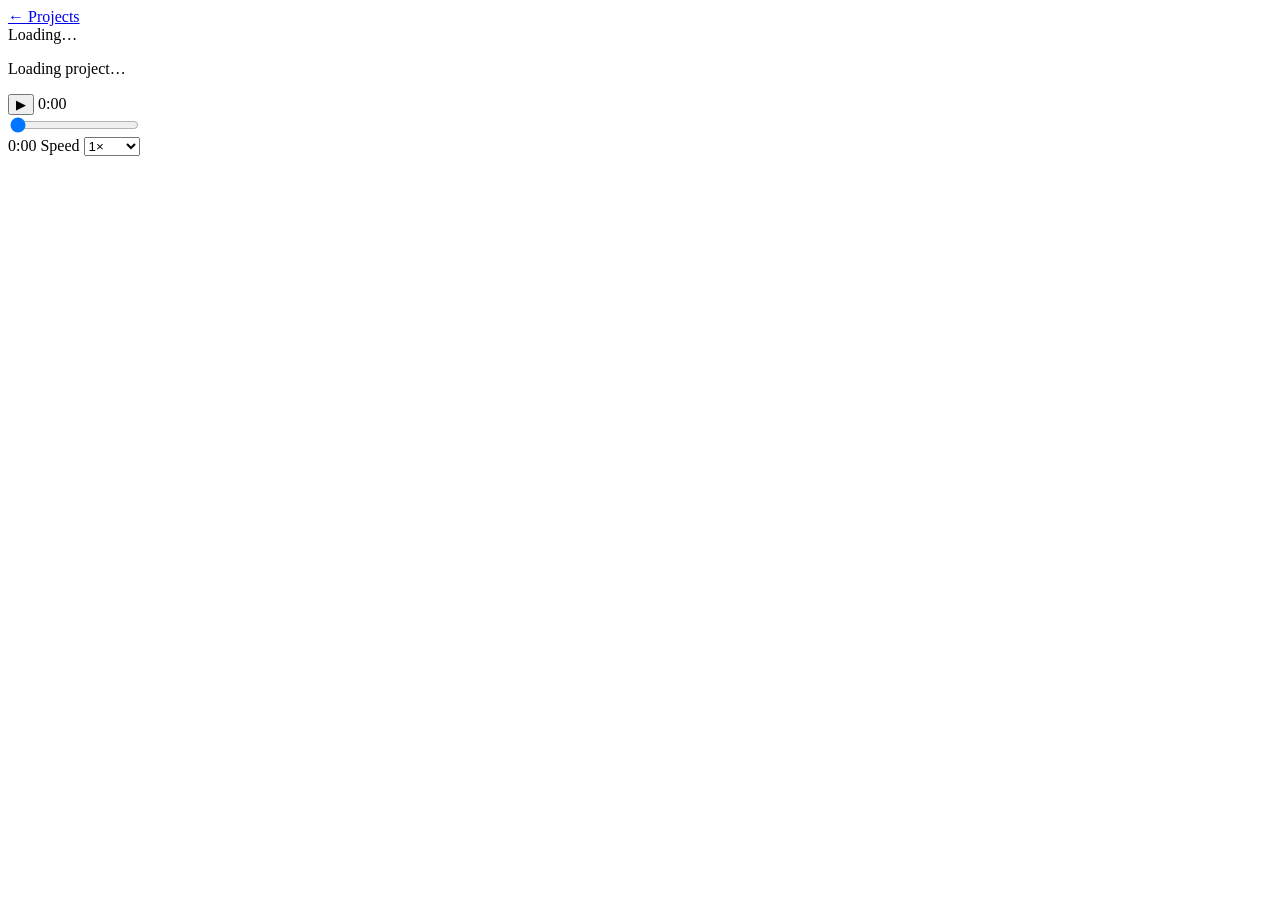
==== frontend/mixer.html @ d05b3b35 "Initial commit: YouTube-to-stems pipeline with browser mixer - FastAPI backend: download via yt-dlp," ====
<!DOCTYPE html>
<html lang="en">
<head>
  <meta charset="UTF-8">
  <meta name="viewport" content="width=device-width, initial-scale=1.0">
  <title>Tube DeMixer — Mixer</title>
  <link rel="preconnect" href="https://fonts.googleapis.com">
  <link rel="preconnect" href="https://fonts.gstatic.com" crossorigin>
  <link href="https://fonts.googleapis.com/css2?family=JetBrains+Mono:wght@300;400;500;600;700&display=swap" rel="stylesheet">
  <link rel="stylesheet" href="/css/app.css">
  <link rel="stylesheet" href="/css/mixer.css">
</head>
<body class="mixer-page">

  <header class="app-header">
    <div class="header-inner">
      <a href="/" class="btn btn-ghost btn-sm">← Projects</a>
      <div id="mixer-title" class="mixer-header-title">Loading…</div>
      <span id="mixer-model" class="model-badge"></span>
    </div>
  </header>

  <!-- Loading state -->
  <div id="loading-state" class="mixer-loading">
    <div class="spinner"></div>
    <p id="loading-msg">Loading project…</p>
  </div>

  <!-- Mixer (hidden until ready) -->
  <div id="mixer-root" class="mixer-root hidden">

    <!-- Transport bar -->
    <div class="transport">
      <button id="play-btn" class="play-btn" aria-label="Play / Pause">▶</button>
      <span id="time-current" class="transport-time">0:00</span>
      <div class="seek-wrap">
        <input type="range" id="seek-bar" class="seek-bar" min="0" max="100" step="0.01" value="0">
      </div>
      <span id="time-total" class="transport-time">0:00</span>
      <label class="speed-label">
        Speed
        <select id="speed-select" class="speed-select">
          <option value="0.5">0.5×</option>
          <option value="0.75">0.75×</option>
          <option value="1" selected>1×</option>
          <option value="1.25">1.25×</option>
          <option value="1.5">1.5×</option>
          <option value="2">2×</option>
        </select>
      </label>
    </div>

    <!-- Stem tracks -->
    <div id="stems-container" class="stems-container"></div>

  </div>

  <script type="module" src="/js/mixer.js"></script>
</body>
</html>
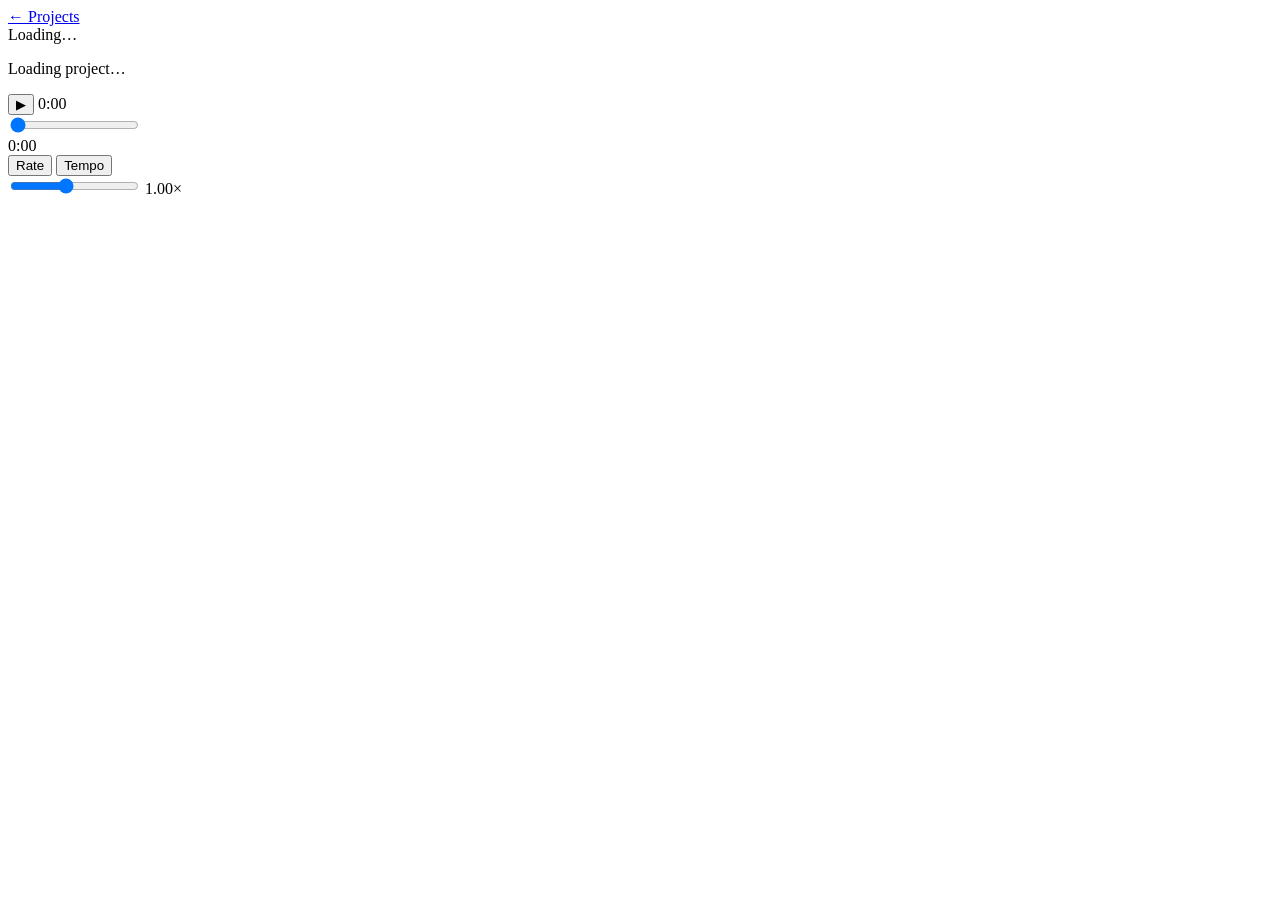
==== commit 32b7bf45: "Speed slider (0.05x step) + Rate/Tempo mode toggle - Replace speed dropdown with range slider (0.25–" ====
--- a/frontend/mixer.html
+++ b/frontend/mixer.html
@@ -37,17 +37,15 @@
         <input type="range" id="seek-bar" class="seek-bar" min="0" max="100" step="0.01" value="0">
       </div>
       <span id="time-total" class="transport-time">0:00</span>
-      <label class="speed-label">
-        Speed
-        <select id="speed-select" class="speed-select">
-          <option value="0.5">0.5×</option>
-          <option value="0.75">0.75×</option>
-          <option value="1" selected>1×</option>
-          <option value="1.25">1.25×</option>
-          <option value="1.5">1.5×</option>
-          <option value="2">2×</option>
-        </select>
-      </label>
+      <div class="speed-group">
+        <div class="speed-mode-toggle">
+          <button id="mode-rate"  class="mode-btn active" title="Speed changes pitch too">Rate</button>
+          <button id="mode-tempo" class="mode-btn"        title="Speed without pitch change">Tempo</button>
+        </div>
+        <input id="speed-slider" class="speed-slider" type="range"
+               min="0.25" max="2" step="0.05" value="1">
+        <span id="speed-val" class="speed-val">1.00×</span>
+      </div>
     </div>
 
     <!-- Stem tracks -->
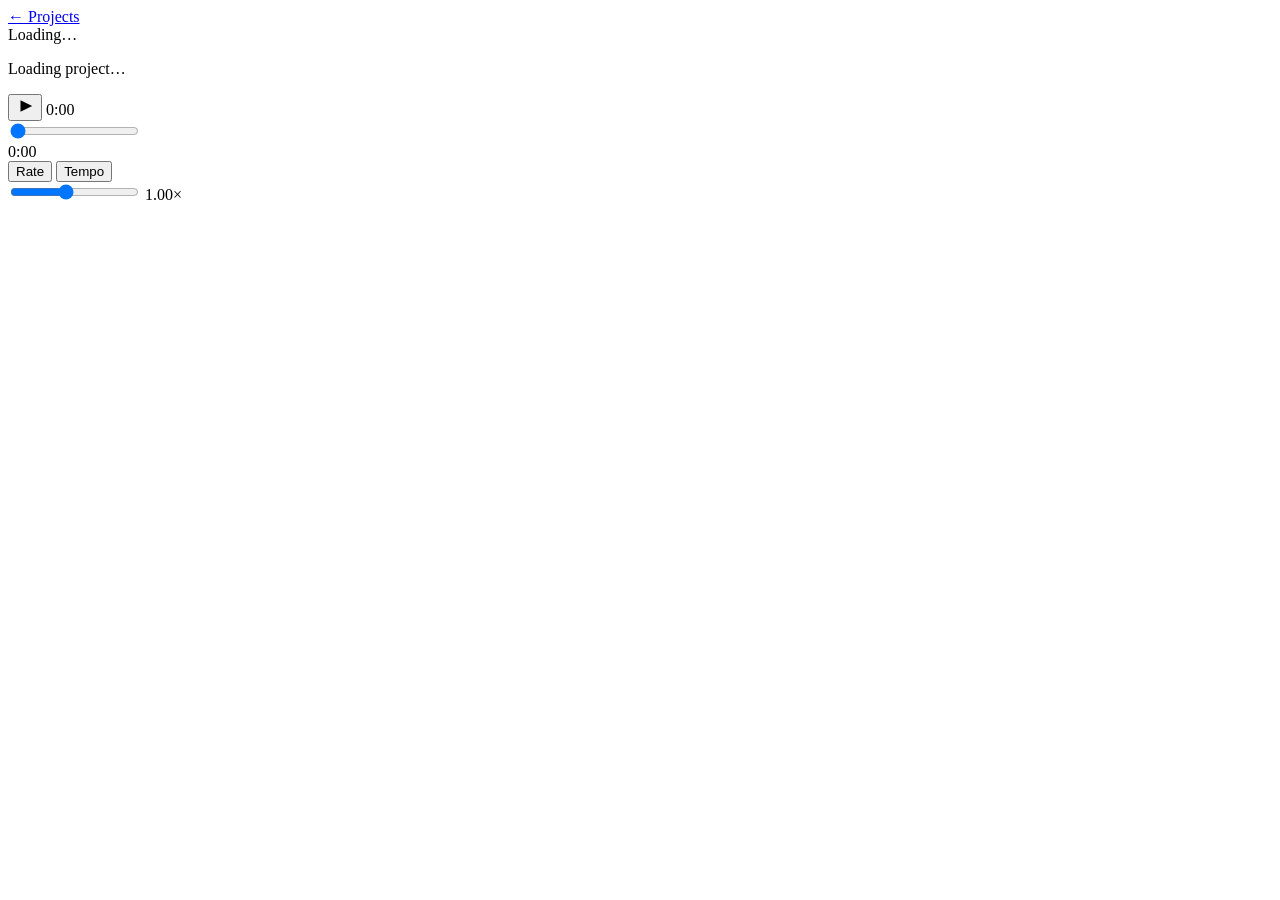
==== commit a84fedc8: "Add beat model selection, loop overhaul, SVG icons, stem download buttons - Beat detection: selectab" ====
--- a/frontend/mixer.html
+++ b/frontend/mixer.html
@@ -31,7 +31,9 @@
 
     <!-- Transport bar -->
     <div class="transport">
-      <button id="play-btn" class="play-btn" aria-label="Play / Pause">▶</button>
+      <button id="play-btn" class="play-btn" aria-label="Play / Pause">
+        <svg viewBox="0 0 20 20" fill="currentColor" width="18" height="18" aria-hidden="true"><path d="M5 3.5l13 6.5-13 6.5z"/></svg>
+      </button>
       <span id="time-current" class="transport-time">0:00</span>
       <div class="seek-wrap">
         <input type="range" id="seek-bar" class="seek-bar" min="0" max="100" step="0.01" value="0">
